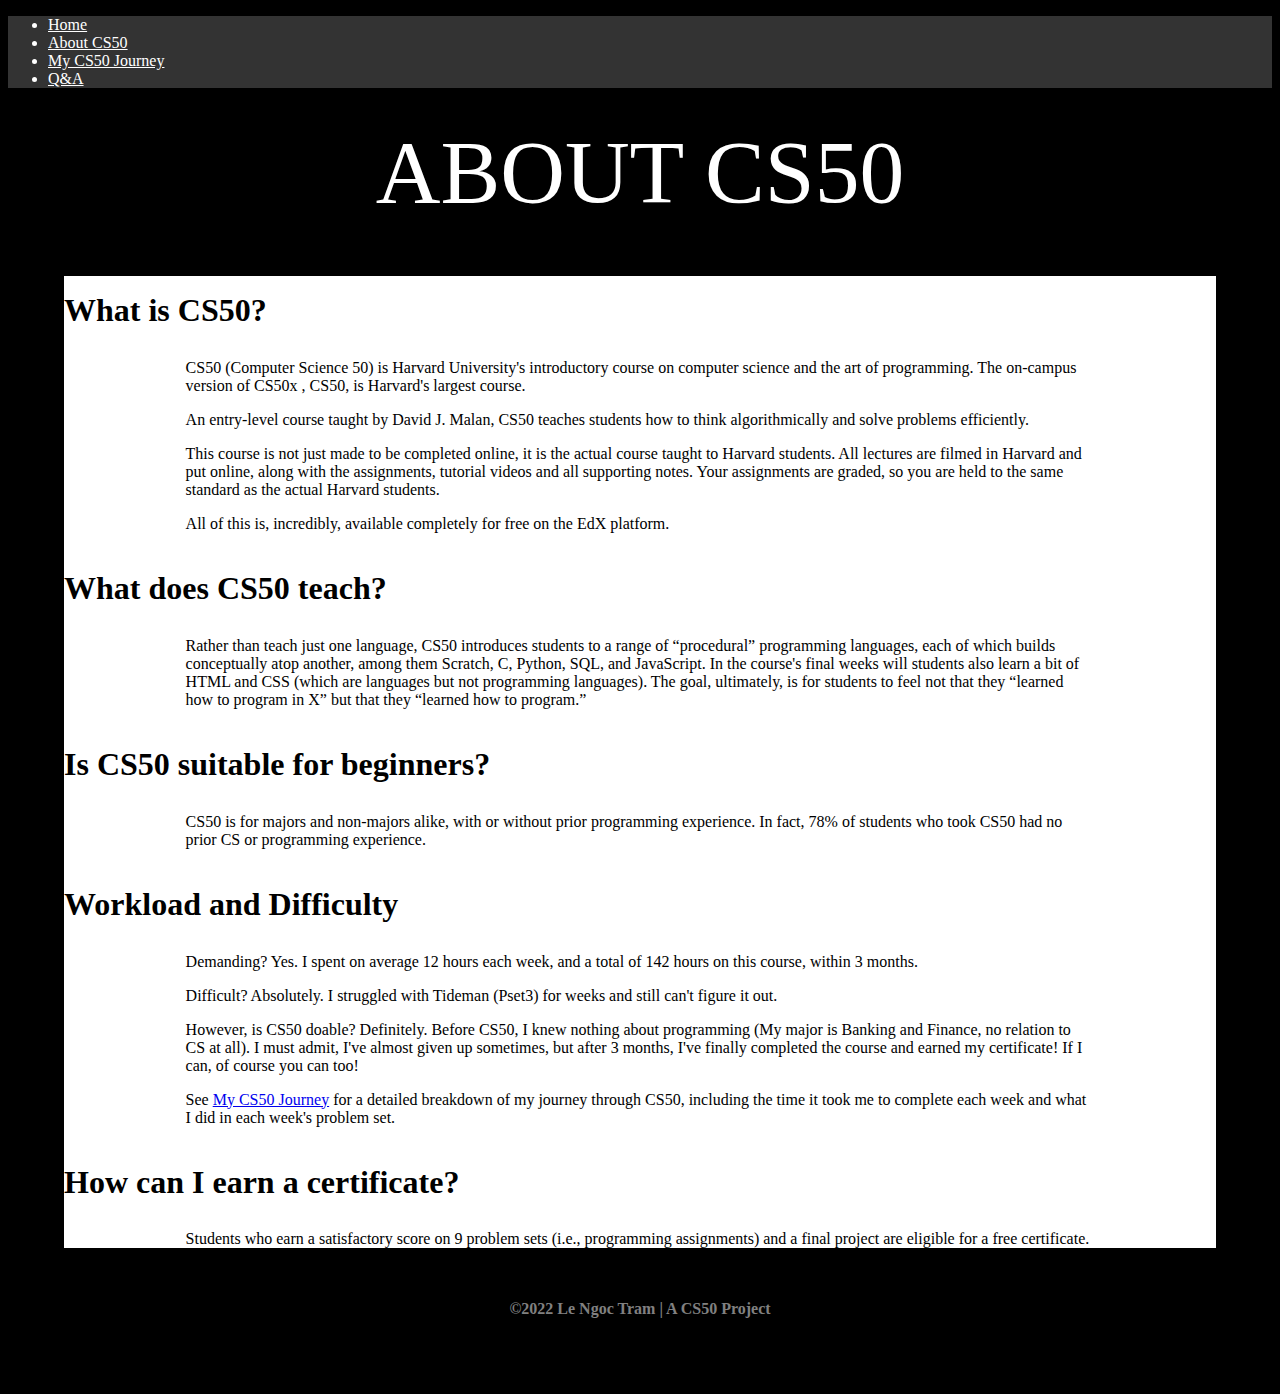
==== cs50.html @ 0ed736a9 "Add files via upload" ====
<!DOCTYPE html>

<html lang="en">
    <head>
        <meta name="viewport" content="width=device-width, initial-scale=1">
        <link href="https://cdn.jsdelivr.net/npm/bootstrap@5.0.2/dist/css/bootstrap.min.css" rel="stylesheet" integrity="sha384-EVSTQN3/azprG1Anm3QDgpJLIm9Nao0Yz1ztcQTwFspd3yD65VohhpuuCOmLASjC" crossorigin="anonymous">
        <script src="https://cdn.jsdelivr.net/npm/bootstrap@5.0.2/dist/js/bootstrap.bundle.min.js" integrity="sha384-MrcW6ZMFYlzcLA8Nl+NtUVF0sA7MsXsP1UyJoMp4YLEuNSfAP+JcXn/tWtIaxVXM" crossorigin="anonymous"></script>
        <link href="styles.css" rel="stylesheet">
        <title>About CS50</title>

        <style>
            body {
              background-color: black;
            }
        </style>
    </head>
    <body>
    <div>
        <!-- Navigation bar -->
        <ul class="nav">
            <li class="nav-item">
                <a class="nav-link active" href="index.html">Home</a>
            </li>
            <li class="nav-item">
                <a class="nav-link active" href="cs50.html">About CS50</a>
            </li>
            <li class="nav-item">
                <a class="nav-link active" href="journey.html">My CS50 Journey</a>
            </li>
            <li class="nav-item">
                <a class="nav-link active" href="qna.html">Q&A</a>
            </li>
        </ul>
    </div>

    <div id="header">
        ABOUT CS50
    </div>

    <!-- Article -->
    <div class="container-fluid py-5 text-center" id="main">
        <!-- Para 1-->
        <h1>What is CS50?</h1>
        <p>CS50 (Computer Science 50) is Harvard University's introductory course on computer science and the art of programming. The on-campus version of CS50x , CS50, is Harvard's largest course.</p>
        <p>An entry-level course taught by David J. Malan, CS50 teaches students how to think algorithmically and solve problems efficiently.</p>
        <p>This course is not just made to be completed online, it is the actual course taught to Harvard students. All lectures are filmed in Harvard and put online, along with the assignments, tutorial videos and all supporting notes. Your assignments are graded, so you are held to the same standard as the actual Harvard students.</p>
        <p>All of this is, incredibly, available completely for free on the EdX platform.</p>
        <!-- Para 2 -->
        <h1>What does CS50 teach?</h1>
        <p>
            Rather than teach just one language, CS50 introduces students to a range of “procedural” programming languages, each of which builds conceptually atop another, among them Scratch, C, Python, SQL, and JavaScript. In the course's final weeks will students also learn a bit of HTML and CSS (which are languages but not programming languages). The goal, ultimately, is for students to feel not that they “learned how to program in X” but that they “learned how to program.”
        </p>
        <!-- Para 3-->
        <h1>Is CS50 suitable for beginners?</h1>
        <p>CS50 is for majors and non-majors alike, with or without prior programming experience. In fact, 78% of students who took CS50 had no prior CS or programming experience.</p>
        <!--Para 4-->
        <h1>Workload and Difficulty</h1>
        <p>Demanding? Yes. I spent on average 12 hours each week, and a total of 142 hours on this course, within 3 months.</p>
        <p>Difficult? Absolutely. I struggled with Tideman (Pset3) for weeks and still can't figure it out.</p>
        <p>However, is CS50 doable? Definitely. Before CS50, I knew nothing about programming (My major is Banking and Finance, no relation to CS at all). I must admit, I've almost given up sometimes, but after 3 months, I've finally completed the course and earned my certificate! If I can, of course you can too!</p>
        <p>See <a href="journey.html">My CS50 Journey</a> for a detailed breakdown of my journey through CS50, including the time it took me to complete each week and what I did in each week's problem set.</p>
        <!--Para 5-->
        <h1>How can I earn a certificate?</h1>
        <p>Students who earn a satisfactory score on 9 problem sets (i.e., programming assignments) and a final project are eligible for a free certificate.</p>

    </div>

    </body>

    <!-- Footer -->
    <footer class="container">
        <p id="copyright">©2022 Le Ngoc Tram | A CS50 Project</p>
    </footer>

</html>
---- styles.css ----
/* Background video */
.video-container {
  padding: 0;
  margin: 0;
  width: 100%;
  height: 100%;
  box-sizing: border-box;
}
#CS50video {
  position: absolute;
  top: 0;
  left: 0;
  right: 0;
  width: 100%;
  height: 100%;
  z-index: -2;
  object-fit: cover;
}

/* Video Buttons */
#PauseButton {
  margin-bottom: 100px;
  margin-left: 12vw;
}
#MuteButton {
  margin-bottom: 100px;
  margin-left: 1vw;
}

/* index.html intro*/
#intro a
{
  font-size: 18vw;
  color: white
}
#intro
{
  line-height: 8vw;
  font-size: 3vw;
  color: white;
  display: block;
  margin-left: 0;
  margin-right: 0;
  font-weight: bold;
}
.intro {
  margin-top: 3vw;
  margin-left: 10vw;
}

/* Navigation bar */
.nav {
  overflow: hidden;
  background-color: #333;
}
.nav-link {
  color: white;
}
.nav-item {
  color: white;
}

/* Header */
#header {
  color: white;
  text-align: center;
  font-size: 7vw;
  padding-top: 1rem;
  padding-bottom: 2rem;
}

/* White background */
#main {
  background-color: #ffffff;
  position: relative;
  margin: 0 auto;
  margin-top: 0px;
  margin-right: auto;
  margin-bottom: 0px;
  margin-left: auto;
  max-width: 72rem;
  z-index: 2;
}

/* Text */
p {
  text-align: left;
  padding-top: 0rem;
  padding-right: 9.5vw;
  padding-bottom: 0rem;
  padding-left: 9.5vw;
}

h1 {
  padding-top: 1rem;
  padding-bottom: 0.5rem;
}

h2 {
  font-size: 2.2vmax;
  text-align: left;
  padding-top: 1rem;
  padding-right: 9.5vw;
  padding-bottom: 0.5rem;
  padding-left: 9.5vw;
}


/* Image */
img {
  display: block;
  margin-left: auto;
  margin-right: auto;
  padding-bottom: 1rem;
  max-width: 60%;
  height: auto;
}

#trivia {
  max-width: 80%;
}

/* Table */
td {
  text-align: left;
}

/* Completion time list */
#week0-time, #lesson {
  text-align: left;
  padding-top: 0;
  padding-bottom: 0;
  padding-left: 11vw;
  padding-right: 11vw;
}

#week0-time, #lesson li {
  padding-bottom: 1vw;
}

/* Alignment */
.center {
  margin-left: auto;
  margin-right: auto;
  text-align: center;
}
.left {
  text-align: left;
  padding-top: 0rem;
  padding-bottom: 0rem;
  padding-left: 8rem;
}

/* Table of Contents */
#toc_container {
  background: #f9f9f9 none repeat scroll 0 0;
  border: 1px solid #aaa;
  display: table;
  margin-top: 2vw;
  margin-left: 9.5vw;
  margin-bottom: 2vw;
  padding-top: 1vw;
  padding-bottom: 1vw;
  padding-left: 1vw;
  padding-right: 1vw;
  width: auto;
}
.toc_title {
  font-size: 20px;
  font-weight: 700;
  text-align: center;
}
#toc_container li, #toc_container ul, #toc_container ul li{
  list-style: outside none none !important;
  text-align: left;
}
.toc_link {
  color: black;
  text-decoration: none;
}

/* Floating Back-To-Top Button */
.float{
	position:fixed;
	width: 60px;
	height: 60px;
	bottom: 1rem;
	right: 1rem;
	background-color: white;
	border-radius: 50px;
	text-align:center;
  z-index: 9998!important;
}

.arrow {
  border: solid black;
  border-width: 0 3px 3px 0;
  display: inline-block;
  padding: 3px;
  transform: rotate(-135deg);
  -webkit-transform: rotate(-135deg);
}

/* Week 4 carousel */
.carousel {
  margin-left: auto;
  margin-right: auto;
}
.carousel-inner {
  max-width: 100%;
  height: auto
}
.carousel-control-next-icon,
.carousel-control-prev-icon {
  filter: invert(1);
}

/* Footer */
#copyright {
  margin-top: 4vw;
  margin-bottom: 6vw;
  font-size: 1rem;
  font-weight: 900;
  text-align: center;
  color: rgb(128, 128, 128);
}

#HomeCopyright {
  margin-top: 0;
  margin-bottom: 0;
  font-size: 1rem;
  font-weight: 900;
  text-align: center;
  color: rgb(128, 128, 128);
}


/* Mobile */

@media only screen and (max-width: 760px){

  /* Table */
	/* Force table to not be like tables anymore */
	table, thead, tbody, th, td, tr {
		display: block;
	}

	/* Hide table headers (but not display: none;, for accessibility) */
	thead tr {
		position: absolute;
		top: -9999px;
		left: -9999px;
	}

	tr { border: 1px solid #ccc; }

	td {
		/* Behave  like a "row" */
		border: none;
		border-bottom: 1px solid #eee;
		position: relative;
		padding-left: 50%;
	}

	td:before {
		/* Now like a table header */
		position: absolute;
		/* Top/left values mimic padding */
		top: 6px;
		left: 6px;
		width: 45%;
		padding-right: 10px;
		white-space: nowrap;
	}

  /* Nav bar */
  .nav-item {
    font-size: 3.7vw
  }

  /* Headings */
  h1 {
    text-align: left;
    padding-left: 9.5vw;
  }

  /* Youtube video */
  iframe {
    width: 80%;
    height: auto;
  }

  /* Images */
  img {
    max-width: 80%;
    height: auto;
  }

  #copyright {
    margin-top: 4vw;
    margin-bottom: 6vw;
    font-size: 0.9rem;
    font-weight: 900;
  }

  /* Home */
  #HomeCopyright {
    margin-top: 0;
    margin-bottom: 0;
    font-size: 0.9rem;
  }

  #CS50video {
    position: absolute;
    min-width: 100%;
    min-height: 100%;
  }

  /* index.html intro*/
  #intro a
  {
    font-size: 22vw;
  }
  #intro
  {
    line-height: 10vw;
    font-size: 6vw;
  }
  .intro {
    margin-top: 50vw;
    margin-left: 3vw;
  }
}
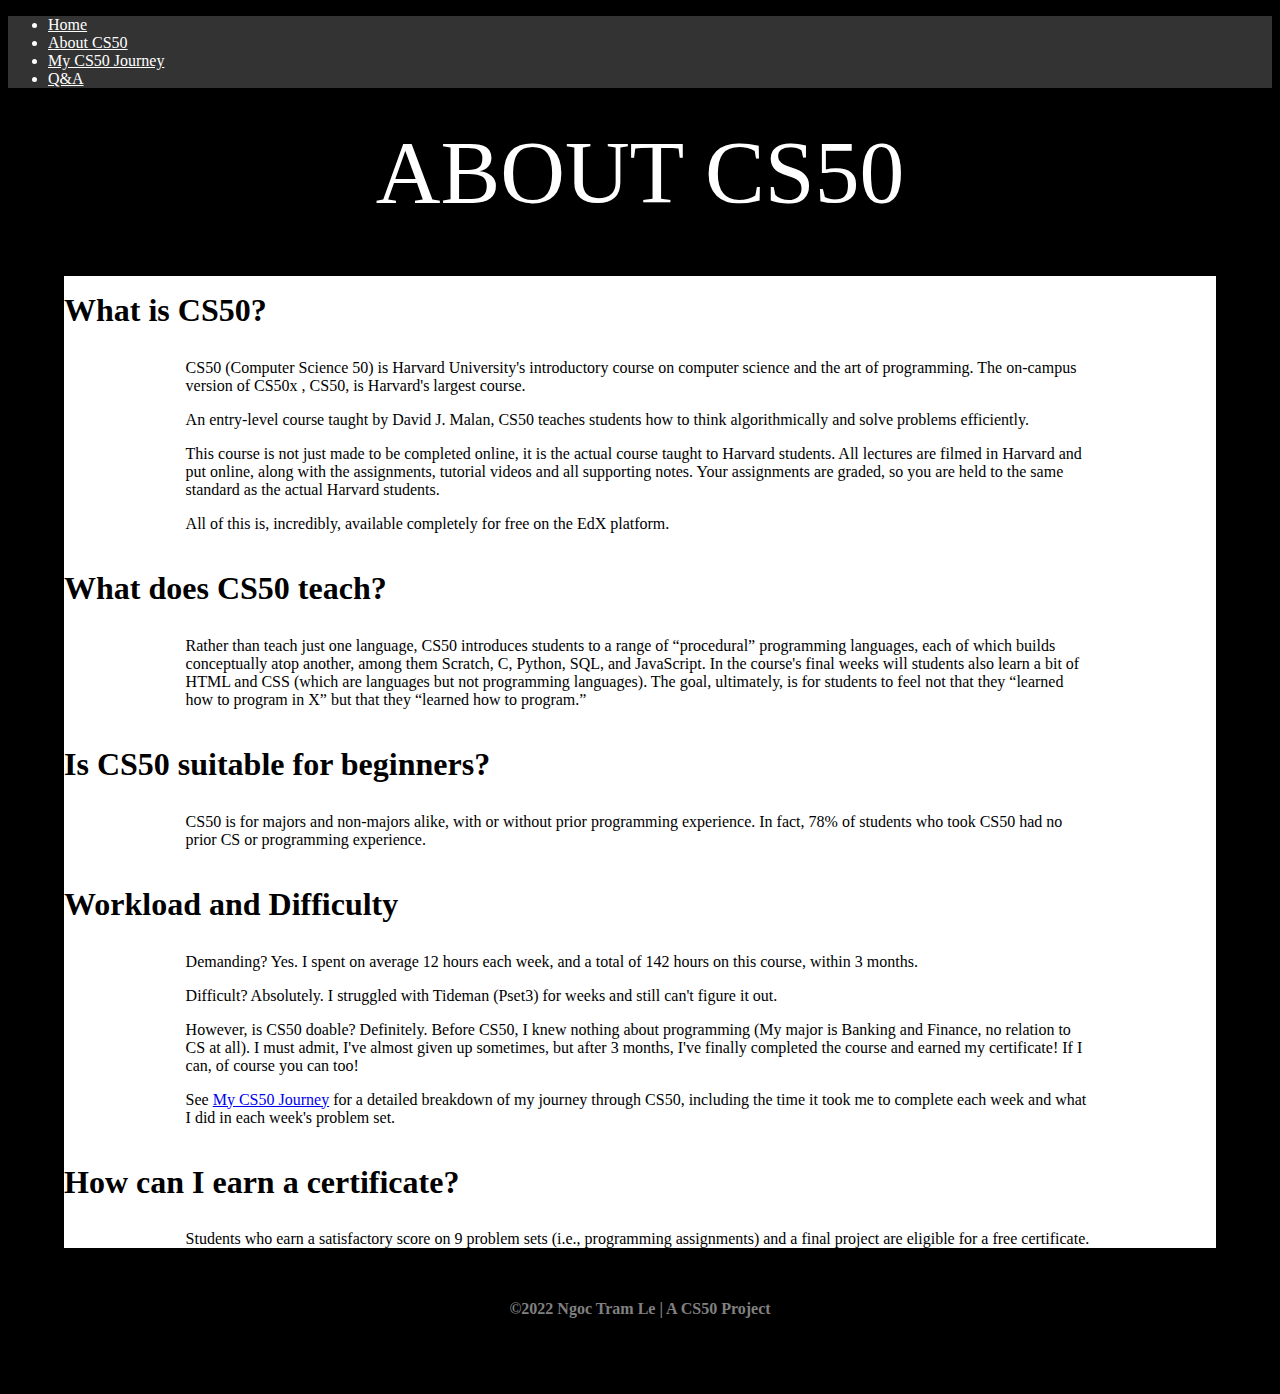
==== commit 04457a3e: "Update cs50.html" ====
--- a/cs50.html
+++ b/cs50.html
@@ -69,7 +69,7 @@
 
     <!-- Footer -->
     <footer class="container">
-        <p id="copyright">©2022 Le Ngoc Tram | A CS50 Project</p>
+        <p id="copyright">©2022 Ngoc Tram Le | A CS50 Project</p>
     </footer>
 
-</html>+</html>
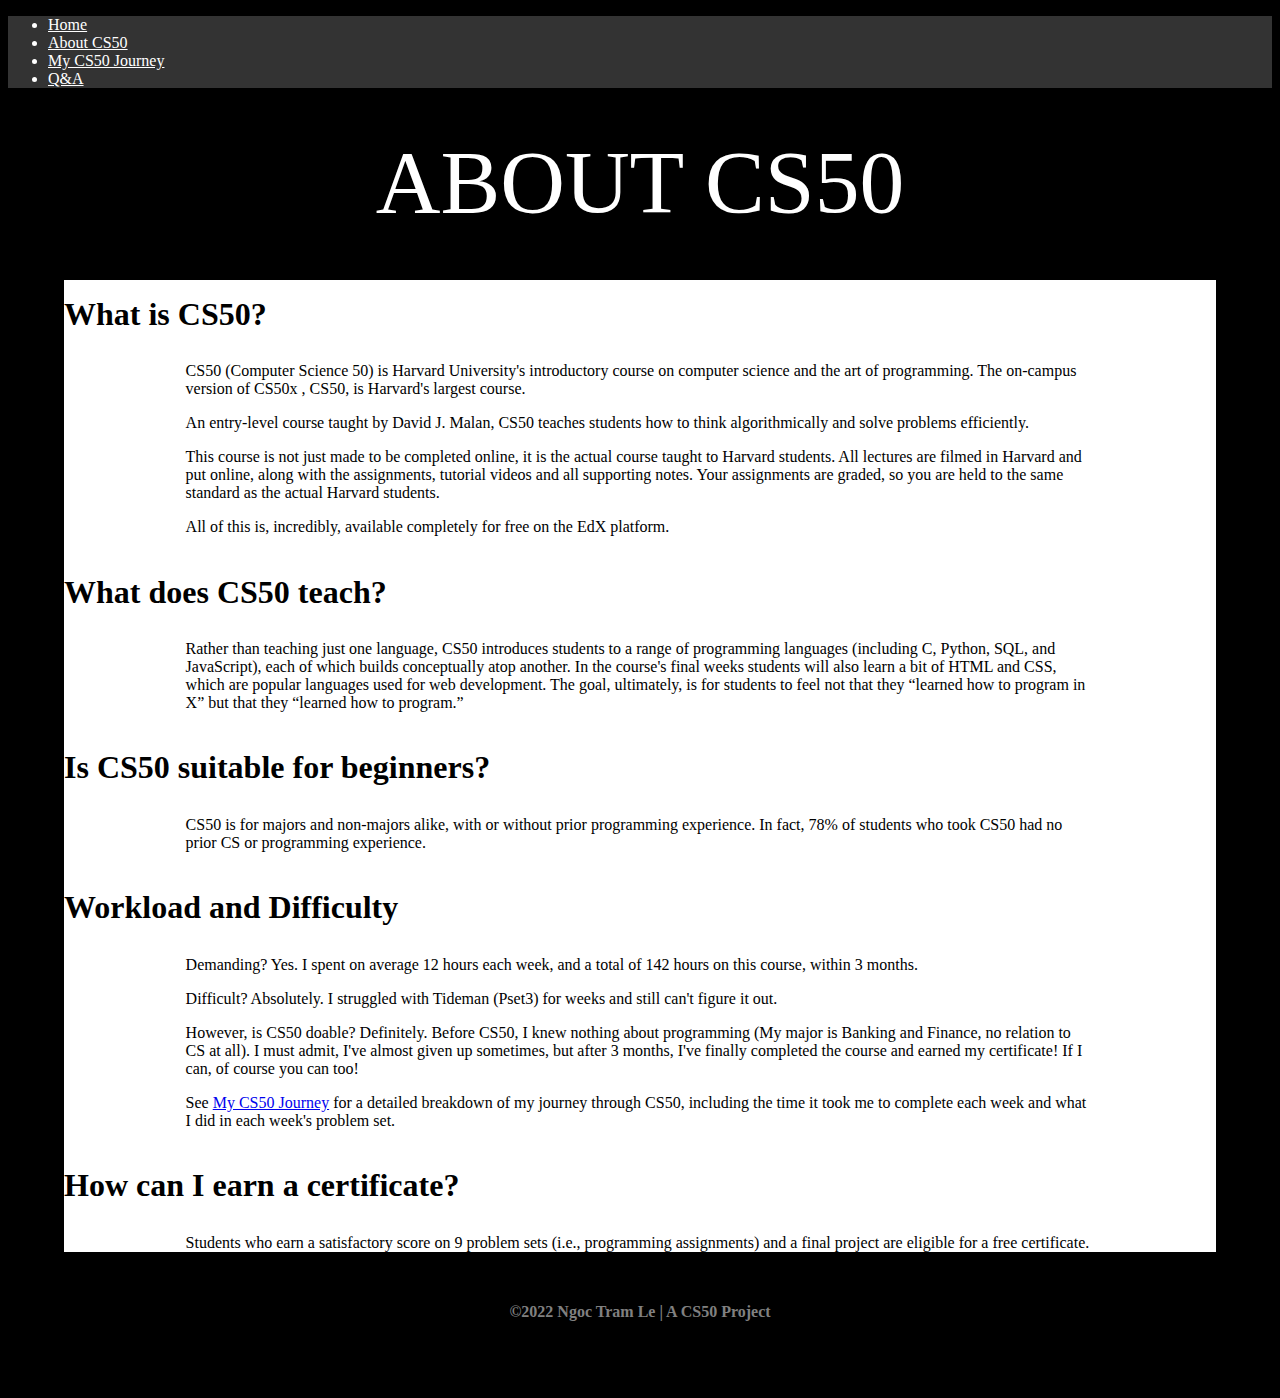
==== commit cb5b1bb4: "Update cs50.html" ====
--- a/cs50.html
+++ b/cs50.html
@@ -48,7 +48,7 @@
         <!-- Para 2 -->
         <h1>What does CS50 teach?</h1>
         <p>
-            Rather than teach just one language, CS50 introduces students to a range of “procedural” programming languages, each of which builds conceptually atop another, among them Scratch, C, Python, SQL, and JavaScript. In the course's final weeks will students also learn a bit of HTML and CSS (which are languages but not programming languages). The goal, ultimately, is for students to feel not that they “learned how to program in X” but that they “learned how to program.”
+            Rather than teaching just one language, CS50 introduces students to a range of programming languages (including C, Python, SQL, and JavaScript), each of which builds conceptually atop another. In the course's final weeks students will also learn a bit of HTML and CSS, which are popular languages used for web development. The goal, ultimately, is for students to feel not that they “learned how to program in X” but that they “learned how to program.”
         </p>
         <!-- Para 3-->
         <h1>Is CS50 suitable for beginners?</h1>
--- a/styles.css
+++ b/styles.css
@@ -65,8 +65,8 @@
   color: white;
   text-align: center;
   font-size: 7vw;
-  padding-top: 1rem;
-  padding-bottom: 2rem;
+  padding-top: 2vw;
+  padding-bottom: 2vw;
 }
 
 /* White background */
@@ -330,4 +330,4 @@
     margin-top: 50vw;
     margin-left: 3vw;
   }
-}+}
